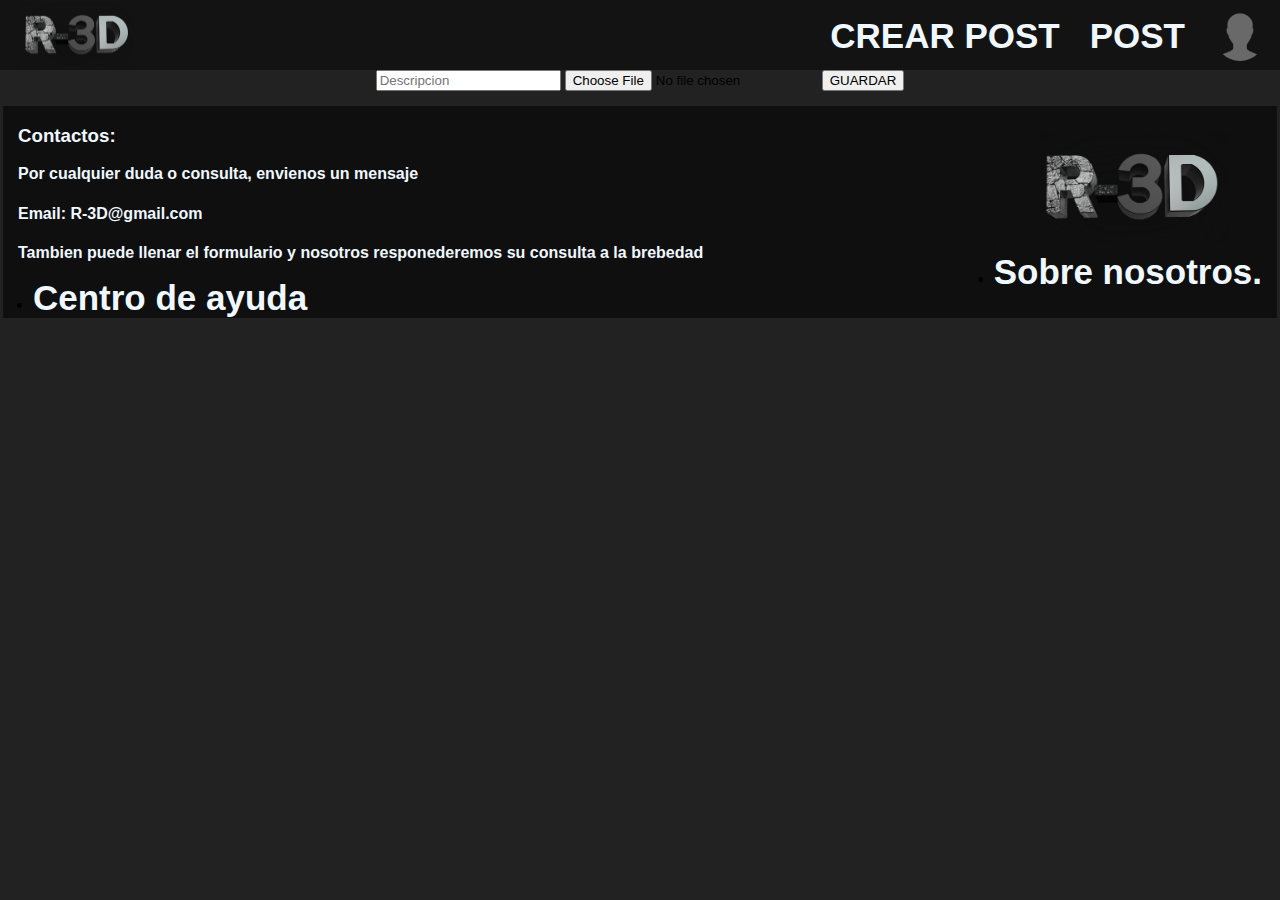
==== crear_post.html @ 8275072d "PRIMERA-PARTE" ====
<!DOCTYPE html>
<html lang="en">
<head>
    <meta charset="UTF-8">
    <meta name="viewport" content="width=device-width, initial-scale=1.0">
    <title>Document</title>
    <link rel="stylesheet" href="assets/style.css">
</head>
<body>
    <header class="header">
        <nav class="nav_head">
            <ul>
                <div class="nav_izq">
                    <li>
                        <a href="index.html">
                            <img src="assets/static/img/3.png" alt="logo">
                        </a>
                    </li>
                </div>
                <div class="nav_der">
                    <li>
                        <a href="crear_post.html" class="nav">CREAR POST</a>
                    </li>
                    <li>
                        <a href="post.html" class="nav">POST</a>
                    </li>
                    <li>
                        <a href="perfil.html">
                            <img src="assets/static/img/avatar/avatar-default.png" alt="avatar">
                        </a>
                    </li>
                </div>
            </ul>
        </nav>
    </header>

    <section class="form_father">
        <div class="form_son">
            <form action="" method="post" enctype="multipart/form-data">
                <input type="text" placeholder="Descripcion">
                <input type="file" value="FOTO/AVATAR">
                <input type="button" value="GUARDAR">
            </form>
        </div>
    </section>

    <footer class="footer_pag">
        <div class="footer_left">
            <h3>Contactos:</h3>
            <p>Por cualquier duda o consulta, envienos un mensaje</p>
            <h4>Email: R-3D@gmail.com</h4>
            <p>Tambien puede llenar el formulario y nosotros
                responederemos su consulta a la brebedad
            </p>
            <li>
                <a href="contacto.html">Centro de ayuda</a>
            </li>
        </div>
        <div class="class_right">
            <a href="index.html" class="logo_2">
                <img src="assets/static/img/3.png" alt="logo">
            </a>
            <li>
                <a href="about.html">Sobre nosotros.</a>
            </li>
        </div>
    </footer>
</body>
</html>
---- assets/style.css ----
/*HEADER*/
header{
    background-color: rgb(19, 19, 19);
    position: fixed;
    top: 0;
    left: 0;
    right: 0;
    height: 70px;
}

/*ESTILO UL HEADER*/
ul{
    padding: 0;
    list-style: none;
    display: flex;
    justify-content: space-between;
}

li{
    margin: 0 15px;
}
/*NAV-L*/
.nav_izq img{
    width: 120px;
    margin-top: -12%;
}

/*NAV-R*/
.nav_der{
    display: flex;
    align-items: right;
}

.nav_der img{
    width: 50px;
    margin-top: -10%;
    opacity: 50%;
    border-radius: 100%;
}

/*TEXT STYLE HEADER*/
a{
    color: white;
    font-family: 'Franklin Gothic Medium', 'Arial Narrow', Arial, sans-serif;
    font-size: 35px;
    font-weight: 800;
    text-decoration: none;
}


/*BODY*/
body{
    background-color: rgb(34, 34, 34);
}


/*ARTICULO*/
.section{
    background-color: rgb(7, 7, 7);
    margin-left: -8px;
    margin-right: -8px;
    height: 670px;
    display: flex;
    align-items: center;
    justify-content: center;
}

h1{
    font-family: 'Franklin Gothic Medium', 'Arial Narrow', Arial, sans-serif;
    font-size: 500%;
    font-weight: 900;
    color: aliceblue;
}

img{
    width: 1200px;
}


/*ARTICLE*/
article{
    display: inline;
}

article .art_1, .art_2, .art_3{
    padding-top: 15px;
    display: flex;
    align-items: center;
    justify-content: center;
}

/*ESTILO TEXTO ARTICULO*/
article h2, p{
    font-family: 'Franklin Gothic Medium', 'Arial Narrow', Arial, sans-serif;
    font-weight: 600;
    color: aliceblue;
    width: 700px;
}

article .art_1, .art_3{
    text-align: left;
}

article .art_text2{
    text-align: right;
}

/*TAMAÑO TITULO ARTICULO*/
article h2{
    font-size: 300%;
}

/*TAMAÑO PARRAFO ARTICULO*/
article p{
    font-size: 120%;
}

/*TAMAÑO IMAGEN ARTICULO*/
article img, iframe{
    width: 1000px;
    border-radius: 25px;
}

/*FOOTER*/
footer{
    background-color: rgb(15, 15, 15);
    margin: -0.4% -0.4% -0.4%;
    margin-top: 15px;
}

/*STYLE TEXT*/
h3, h4, p, a{
    font-family: 'Franklin Gothic Medium', 'Arial Narrow', Arial, sans-serif;
    color: aliceblue;
    text-decoration: none;
}

.footer_pag{
    display: flex;
    align-items: center;
    justify-content: space-between;
}

.footer_left{
    margin-left: 15px;
}

.class_right img{
    width: 200px;
    margin-left: 50px;
}


/*PERFIL INFO*/
.container{
    background-color: rgb(14, 14, 14);
    margin-left: -8px;
    margin-right: -8px;
    margin-top: 70px;
    height: 250px;
    display: grid;
    grid-template-columns: 1fr 3fr;
    /*row-gap: px;*/
    /*column-gap: px;*/
}

/*EDIT STYLE TEXT PERFIL*/
.right_info{
    text-align: justify;
}

.enlace a{
    margin-left: 202px;
    font-size: 22px;
}

.container img{
    width: 150px;
    border-radius: 100%;
    margin-top: 15px;
    margin-left: 200px;
}


/*PUBLICACIONES*/
.articulos_publi{
    display: grid;
    grid-template-columns: repeat(4, 1fr);
    row-gap: 15px;
    column-gap: 15px;
    margin-top: 15px;
    margin-block-end: 100px;
}

.articulo{
    background-color: rgb(83, 83, 83);
    border-radius: 15px;
}

.info_art p{
    font-size: 100%;
    width: 90%;
}

.info_art{
    text-align: justify;
    margin-left: 40px;
}

.articulos_publi img{
    width: 100%;
    border-radius: 15px;
}

/*FORM POST*/
.form_father{
    margin-top: 70px;
    display: flex;
    justify-content: center;
    align-items: center;
}

/*POSTEOS*/
.posteos{
    margin-top: 70px;
    display: grid;
    grid-template-columns: 1fr;
}

.post_1{
    display: grid;
    grid-template-columns: repeat(2, 3fr);
    display: flex;
    justify-content: center;
}

.avatar_user{
    display: flex;
    align-items: center;
}

.avatar_first{
    margin-left: 10%;
}

.avatar_user img{
    width: 70px;
    border-radius: 100%;
    margin-block-end: 15px;
}

.user_coment img{
    width: 40px;
}

.img_post img{
    width: 700px;
    border-radius: 15px;
}
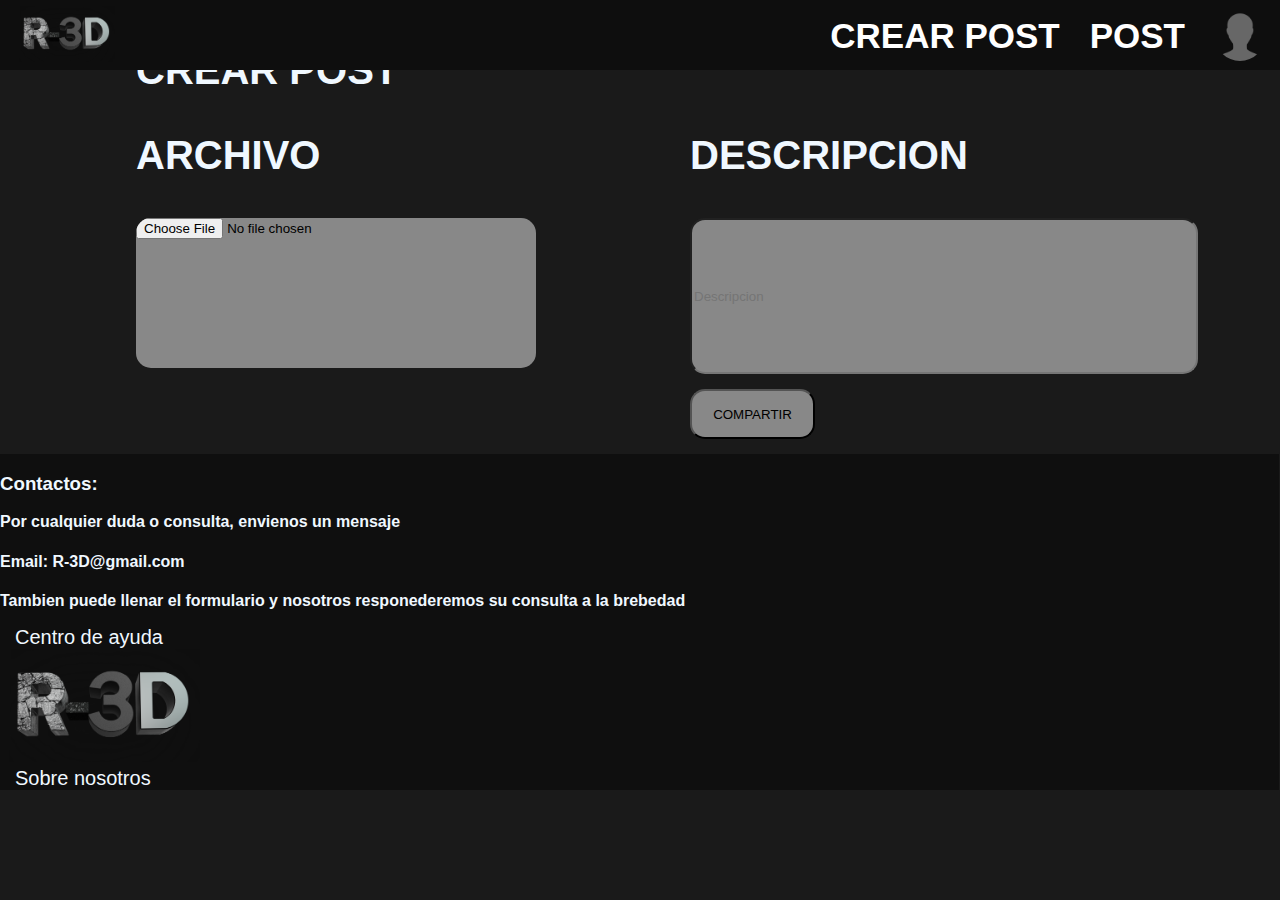
==== commit 1ea6d677: "Correccion-And-NewPage" ====
--- a/crear_post.html
+++ b/crear_post.html
@@ -35,12 +35,30 @@
     </header>
 
     <section class="form_father">
-        <div class="form_son">
-            <form action="" method="post" enctype="multipart/form-data">
-                <input type="text" placeholder="Descripcion">
-                <input type="file" value="FOTO/AVATAR">
-                <input type="button" value="GUARDAR">
-            </form>
+        <div class="form form_subida">
+            <div class="form_1">
+                    <div class="form_3">
+                        <div class="title_form">
+                            <h3>
+                                CREAR POST
+                            </h3>
+                        </div>
+                        <h3>
+                            ARCHIVO
+                        </h3>
+                        <form action="" method="post" enctype="multipart/form-data"></form>
+                            <input type="file" value="FOTO/AVATAR" class="sub_archivo">
+                    </div>
+                    <div class="form_2">
+                        <H3>
+                            DESCRIPCION
+                        </H3>
+                            <input type="text" placeholder="Descripcion" class="txt_form">
+                            <input type="button" value="COMPARTIR" class="button_form">
+                        </form>
+                    </div>
+                
+            </div>
         </div>
     </section>
 
@@ -61,7 +79,7 @@
                 <img src="assets/static/img/3.png" alt="logo">
             </a>
             <li>
-                <a href="about.html">Sobre nosotros.</a>
+                <a href="about.html">Sobre nosotros</a>
             </li>
         </div>
     </footer>
--- a/assets/style.css
+++ b/assets/style.css
@@ -1,6 +1,21 @@
+body{
+    display: grid;
+    grid-template-areas:
+    "header"
+    "body_first"
+    "footer"
+}
+
+/*STYLE TEXT*/
+h3, h4, p, a{
+    font-family: 'Franklin Gothic Medium', 'Arial Narrow', Arial, sans-serif;
+    color: aliceblue;
+    text-decoration: none;
+}
+
 /*HEADER*/
 header{
-    background-color: rgb(19, 19, 19);
+    background-color: rgb(14, 14, 14);
     position: fixed;
     top: 0;
     left: 0;
@@ -21,8 +36,8 @@
 }
 /*NAV-L*/
 .nav_izq img{
-    width: 120px;
-    margin-top: -12%;
+    width: 100px;
+    margin-top: -10px;
 }
 
 /*NAV-R*/
@@ -39,7 +54,7 @@
 }
 
 /*TEXT STYLE HEADER*/
-a{
+header a{
     color: white;
     font-family: 'Franklin Gothic Medium', 'Arial Narrow', Arial, sans-serif;
     font-size: 35px;
@@ -48,9 +63,49 @@
 }
 
 
+
+/*FOOTER*/
+footer{
+    background-color: rgb(15, 15, 15);
+    width: 100%;
+    margin-left: -8px;
+    padding-right: 15px;
+    margin-block-end: -15px;
+}
+
+footer li, a{
+    font-size: 20px;
+    list-style: none;
+}
+
+.about_a{
+    text-align: center;
+}
+
+.complet_footer{
+    width: 100%;
+    max-width: 1200px;
+    margin: auto;
+    display: grid;
+    grid-template-columns: 1fr 1fr;
+    grid-gap: 800px;
+}
+
+.complet_footer{
+    display: flex;
+    align-items: end;
+    justify-content: center;
+}
+
+.class_right img{
+    width: 200px;
+}
+
+
+
 /*BODY*/
 body{
-    background-color: rgb(34, 34, 34);
+    background-color: rgb(26, 26, 26);
 }
 
 
@@ -59,7 +114,7 @@
     background-color: rgb(7, 7, 7);
     margin-left: -8px;
     margin-right: -8px;
-    height: 670px;
+    height: max-content;
     display: flex;
     align-items: center;
     justify-content: center;
@@ -119,35 +174,6 @@
 article img, iframe{
     width: 1000px;
     border-radius: 25px;
-}
-
-/*FOOTER*/
-footer{
-    background-color: rgb(15, 15, 15);
-    margin: -0.4% -0.4% -0.4%;
-    margin-top: 15px;
-}
-
-/*STYLE TEXT*/
-h3, h4, p, a{
-    font-family: 'Franklin Gothic Medium', 'Arial Narrow', Arial, sans-serif;
-    color: aliceblue;
-    text-decoration: none;
-}
-
-.footer_pag{
-    display: flex;
-    align-items: center;
-    justify-content: space-between;
-}
-
-.footer_left{
-    margin-left: 15px;
-}
-
-.class_right img{
-    width: 200px;
-    margin-left: 50px;
 }
 
 
@@ -213,21 +239,57 @@
 }
 
 /*FORM POST*/
-.form_father{
-    margin-top: 70px;
-    display: flex;
-    justify-content: center;
-    align-items: center;
-}
+
+.form_subida{
+    display: grid;
+    grid-template-columns: 1fr;
+    justify-items: center;
+}
+
+.form_1{
+    display: grid;
+    grid-template-columns: repeat(2, 1fr);
+    justify-items: center;
+    column-gap: 100px;
+}
+
+.sub_archivo, .txt_form{
+    width: 400px;
+    height: 150px;
+    border-radius: 15px;
+}
+
+.txt_form{
+    width: 500px;
+}
+
+.button_form{
+    width: 125px;
+    height: 50px;
+    border-radius: 15px;
+}
+
+.form_2{
+    margin-top: 85px;
+}
+
+.form_1 h3{
+    font-size: 40px;
+}
+
+
+
+
 
 /*POSTEOS*/
 .posteos{
-    margin-top: 70px;
+    margin-top: 80px;
     display: grid;
     grid-template-columns: 1fr;
-}
-
-.post_1{
+    text-align: justify;
+}
+
+.post_1, .post_0{
     display: grid;
     grid-template-columns: repeat(2, 3fr);
     display: flex;
@@ -237,10 +299,6 @@
 .avatar_user{
     display: flex;
     align-items: center;
-}
-
-.avatar_first{
-    margin-left: 10%;
 }
 
 .avatar_user img{
@@ -254,6 +312,47 @@
 }
 
 .img_post img{
+    width: 800px;
+    border-radius: 15px;
+}
+
+.txt_post, .coment_style{
+    background-color: rgb(8, 8, 8);
+    border-radius: 15px;
+}
+
+.txt_coment, .user_coment{
+    padding-top: 10px;
+    padding-left: 15px;
+}
+.txt_coment{
+    margin-top: -40px;
+}
+
+.coment_style{
+    margin-block-end: 15px;
+    height: 400px;
+}
+
+.add_coment{
+    margin-left: 15px;
+}
+
+input{
+    background-color: rgb(136, 136, 136);
+    color: rgb(0, 0, 0);
+    font-family: 'Franklin Gothic Medium', 'Arial Narrow', Arial, sans-serif;
+    display: grid;
+    margin-bottom: 15px;
+    justify-content: center;
+}
+
+.txt_zone{
+    border-radius: 15px;
     width: 700px;
-    border-radius: 15px;
+    height: 65px;
+}
+
+.coment_post{
+    margin-left: 15px;
 }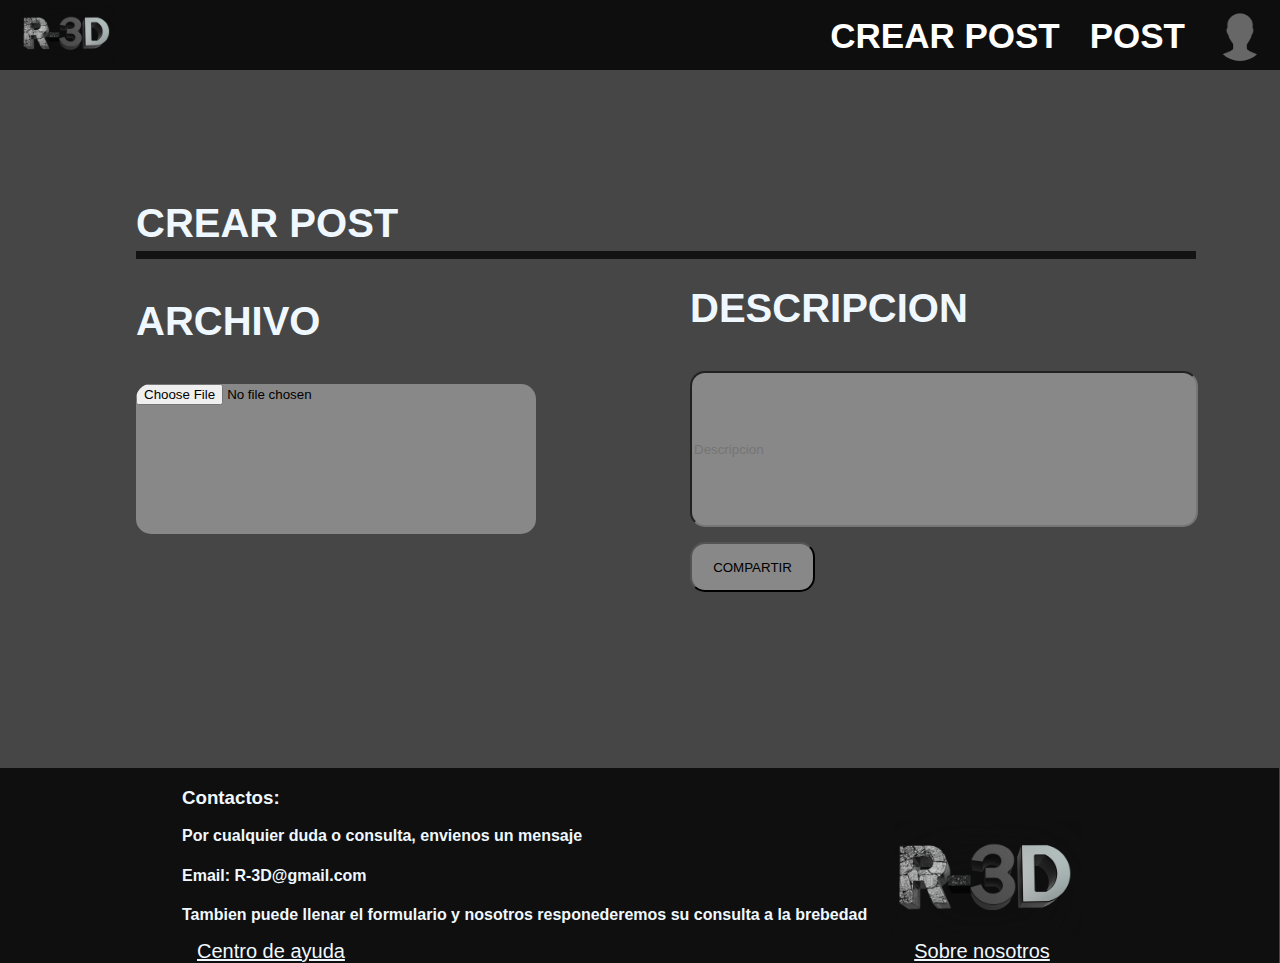
==== commit 1a07f75a: "Correccion" ====
--- a/crear_post.html
+++ b/crear_post.html
@@ -7,7 +7,8 @@
     <link rel="stylesheet" href="assets/style.css">
 </head>
 <body>
-    <header class="header">
+    <div class="cuerpo">
+        <header class="header">
         <nav class="nav_head">
             <ul>
                 <div class="nav_izq">
@@ -57,31 +58,33 @@
                             <input type="button" value="COMPARTIR" class="button_form">
                         </form>
                     </div>
-                
             </div>
         </div>
     </section>
 
     <footer class="footer_pag">
-        <div class="footer_left">
-            <h3>Contactos:</h3>
-            <p>Por cualquier duda o consulta, envienos un mensaje</p>
-            <h4>Email: R-3D@gmail.com</h4>
-            <p>Tambien puede llenar el formulario y nosotros
-                responederemos su consulta a la brebedad
-            </p>
-            <li>
-                <a href="contacto.html">Centro de ayuda</a>
-            </li>
-        </div>
-        <div class="class_right">
-            <a href="index.html" class="logo_2">
-                <img src="assets/static/img/3.png" alt="logo">
-            </a>
-            <li>
-                <a href="about.html">Sobre nosotros</a>
-            </li>
+        <div class="complet_footer">
+            <div class="footer_left">
+                <h3>Contactos:</h3>
+                <p>Por cualquier duda o consulta, envienos un mensaje</p>
+                <h4>Email: R-3D@gmail.com</h4>
+                <p>Tambien puede llenar el formulario y nosotros
+                    responederemos su consulta a la brebedad
+                </p>
+                <li>
+                    <a href="contacto.html">Centro de ayuda</a>
+                </li>
+            </div>
+            <div class="footer_right">
+                <a href="index.html" class="logo_2">
+                    <img src="assets/static/img/3.png" alt="logo">
+                </a>
+                <li>
+                    <a href="about.html">Sobre nosotros</a>
+                </li>
+            </div>
         </div>
     </footer>
+    </div>
 </body>
 </html>--- a/assets/style.css
+++ b/assets/style.css
@@ -1,17 +1,11 @@
-body{
-    display: grid;
-    grid-template-areas:
-    "header"
-    "body_first"
-    "footer"
-}
-
 /*STYLE TEXT*/
 h3, h4, p, a{
     font-family: 'Franklin Gothic Medium', 'Arial Narrow', Arial, sans-serif;
     color: aliceblue;
     text-decoration: none;
 }
+
+
 
 /*HEADER*/
 header{
@@ -76,28 +70,26 @@
 footer li, a{
     font-size: 20px;
     list-style: none;
-}
-
-.about_a{
+    text-decoration: underline;
+}
+
+.complet_footer{
+    display: grid;
+    grid-template-columns: 1fr 1fr;
+    margin-block-end: 15px;
+}
+
+.complet_footer{
+    display: flex;
+    align-items: end;
+    justify-content: center;
+}
+
+.footer_right li{
     text-align: center;
 }
 
-.complet_footer{
-    width: 100%;
-    max-width: 1200px;
-    margin: auto;
-    display: grid;
-    grid-template-columns: 1fr 1fr;
-    grid-gap: 800px;
-}
-
-.complet_footer{
-    display: flex;
-    align-items: end;
-    justify-content: center;
-}
-
-.class_right img{
+.footer_right img{
     width: 200px;
 }
 
@@ -105,8 +97,9 @@
 
 /*BODY*/
 body{
-    background-color: rgb(26, 26, 26);
-}
+    background-color: rgb(70, 70, 70);
+}
+
 
 
 /*ARTICULO*/
@@ -154,6 +147,10 @@
 
 article .art_1, .art_3{
     text-align: left;
+}
+
+article .art_3{
+    margin-block-end: 15px;
 }
 
 article .art_text2{
@@ -186,26 +183,28 @@
     height: 250px;
     display: grid;
     grid-template-columns: 1fr 3fr;
-    /*row-gap: px;*/
-    /*column-gap: px;*/
 }
 
 /*EDIT STYLE TEXT PERFIL*/
 .right_info{
+    justify-items: center;
     text-align: justify;
 }
 
 .enlace a{
-    margin-left: 202px;
     font-size: 22px;
 }
 
 .container img{
     width: 150px;
     border-radius: 100%;
-    margin-top: 15px;
-    margin-left: 200px;
-}
+}
+
+.avatar{
+    display: grid;
+    justify-items: center;
+}
+
 
 
 /*PUBLICACIONES*/
@@ -238,12 +237,16 @@
     border-radius: 15px;
 }
 
+
+
+
 /*FORM POST*/
-
 .form_subida{
     display: grid;
-    grid-template-columns: 1fr;
-    justify-items: center;
+    justify-items: center;
+    height: max-content;
+    margin-top: 161px;
+    margin-block-end: 161px;
 }
 
 .form_1{
@@ -277,7 +280,11 @@
     font-size: 40px;
 }
 
-
+.title_form{
+    border-bottom:solid 8px rgb(19, 19, 19);
+    width: 265%;
+    height: 50px;
+}
 
 
 
@@ -296,6 +303,12 @@
     justify-content: center;
 }
 
+.post_0{
+    display: grid;
+    justify-items: center;
+    padding-right: 800px;
+}
+
 .avatar_user{
     display: flex;
     align-items: center;
@@ -304,7 +317,7 @@
 .avatar_user img{
     width: 70px;
     border-radius: 100%;
-    margin-block-end: 15px;
+    margin-block-end: 20px;
 }
 
 .user_coment img{
@@ -322,11 +335,17 @@
 }
 
 .txt_coment, .user_coment{
-    padding-top: 10px;
     padding-left: 15px;
 }
+
 .txt_coment{
     margin-top: -40px;
+}
+
+.txt_coment p{
+    border-bottom:solid 5px rgb(146, 146, 146);
+    width: 95%;
+    height: 25px;
 }
 
 .coment_style{
@@ -334,6 +353,13 @@
     height: 400px;
 }
 
+.title_coment{
+    border-bottom:solid 8px rgb(19, 19, 19);
+    width: 100%;
+    height: 25px;
+    margin-block-end: 15px;
+}
+
 .add_coment{
     margin-left: 15px;
 }
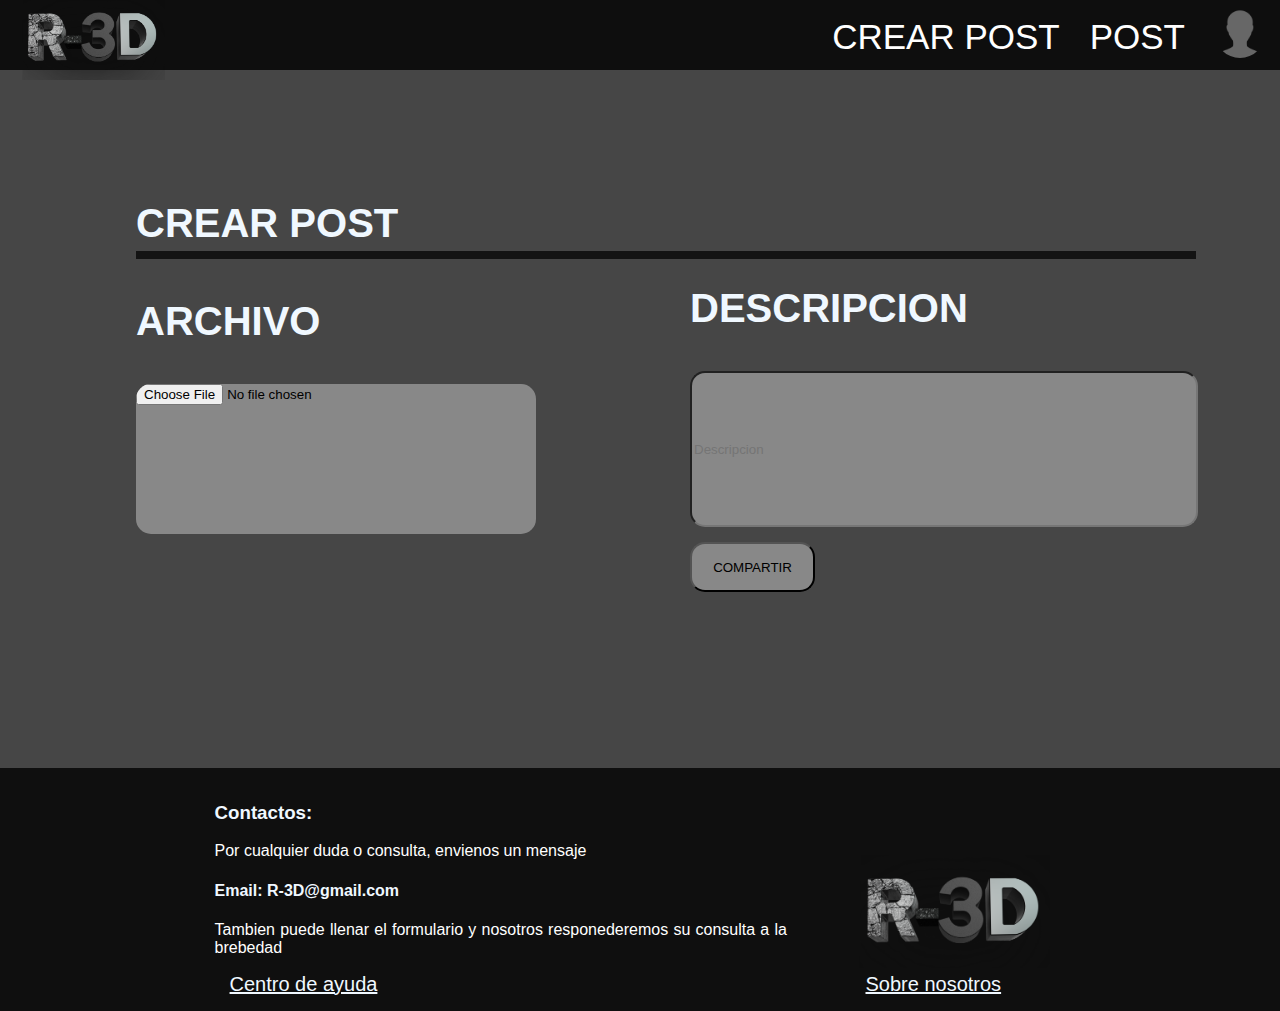
==== commit 57756772: "ORDEN DE ARCHIVOS CSS, JS, IMG" ====
--- a/crear_post.html
+++ b/crear_post.html
@@ -4,17 +4,18 @@
     <meta charset="UTF-8">
     <meta name="viewport" content="width=device-width, initial-scale=1.0">
     <title>Document</title>
-    <link rel="stylesheet" href="assets/style.css">
+    <link rel="stylesheet" href="static/css/style.css">
+    <link rel="stylesheet" href="static/css/style-mobile.css">
 </head>
 <body>
-    <div class="cuerpo">
-        <header class="header">
-        <nav class="nav_head">
+    <header>
+        <nav class="nav_head nav__complet">
+            
             <ul>
                 <div class="nav_izq">
                     <li>
                         <a href="index.html">
-                            <img src="assets/static/img/3.png" alt="logo">
+                            <img src="static/assests/img/3.png" alt="logo">
                         </a>
                     </li>
                 </div>
@@ -27,7 +28,7 @@
                     </li>
                     <li>
                         <a href="perfil.html">
-                            <img src="assets/static/img/avatar/avatar-default.png" alt="avatar">
+                            <img src="static/assests/avatar/avatar-default.png" alt="avatar">
                         </a>
                     </li>
                 </div>
@@ -77,7 +78,7 @@
             </div>
             <div class="footer_right">
                 <a href="index.html" class="logo_2">
-                    <img src="assets/static/img/3.png" alt="logo">
+                    <img src="static/assests/img/3.png" alt="logo">
                 </a>
                 <li>
                     <a href="about.html">Sobre nosotros</a>
@@ -85,6 +86,5 @@
             </div>
         </div>
     </footer>
-    </div>
 </body>
 </html>--- a/static/css/style.css
+++ b/static/css/style.css
@@ -0,0 +1,381 @@
+/*STYLE TEXT*/
+h3, h4, p, a{
+    font-family: 'Franklin Gothic Medium', 'Arial Narrow', Arial, sans-serif;
+    color: aliceblue;
+    text-decoration: none;
+}
+
+a:hover{
+    background: rgb(129, 129, 129);
+    border-radius: 5px;
+    width: max-content;
+}
+
+
+/*HEADER*/
+header{
+    background-color: rgb(14, 14, 14);
+    position: fixed;
+    top: 0;
+    left: 0;
+    right: 0;
+    height: 70px;
+}
+
+.nav__complet {
+    margin-top: -15px;
+}
+
+/*ESTILO UL HEADER*/
+ul{
+    padding: 0;
+    list-style: none;
+    display: flex;
+    justify-content: space-between;
+}
+
+li{
+    margin: 0 15px;
+}
+/*NAV-L*/
+.nav_izq img{
+    width: 150px;
+    margin-top: -5px;
+}
+
+/*NAV-R*/
+.nav_der{
+    display: flex;
+    align-items: center;
+    margin-top: -15px;
+}
+
+.nav{
+    margin-top: 10px;
+}
+
+.nav_der img{
+    width: 50px;
+    opacity: 50%;
+    border-radius: 100%;
+}
+
+/*TEXT STYLE HEADER*/
+header a{
+    color: white;
+    font-family: 'Franklin Gothic Medium', 'Arial Narrow', Arial, sans-serif;
+    font-size: 35px;
+    text-decoration: none;
+}
+
+
+
+/*FOOTER*/
+footer{
+    background-color: rgb(15, 15, 15);
+    padding-right: 15px;
+    margin-block-end: -15px;
+}
+
+footer li, a{
+    font-size: 20px;
+    list-style: none;
+    text-decoration: underline;
+}
+
+.complet_footer{
+    display: grid;
+    grid-template-columns: repeat(2, 1fr);
+    margin-block-end: 15px;
+}
+
+.complet_footer{
+    display: flex;
+    align-items: end;
+    justify-content: center;
+}
+
+.footer_right img{
+    width: 200px;
+}
+
+.footer_left p{
+    margin-left: 0;
+}
+
+.footer_left, .footer_right{
+    margin-top: 15px;
+    margin-block-end: 15px;
+}
+
+
+
+/*BODY*/
+body{
+    background-color: rgb(70, 70, 70);
+    margin: 0;
+}
+
+
+
+/*ARTICULO*/
+.section{
+    background-color: rgb(7, 7, 7);
+    height: max-content;
+    display: flex;
+    align-items: center;
+    justify-content: center;
+}
+
+h1{
+    font-family: 'Franklin Gothic Medium', 'Arial Narrow', Arial, sans-serif;
+    font-size: 500%;
+    color: aliceblue;
+}
+
+img{
+    width: 1200px;
+}
+
+
+/*ARTICLE*/
+section .class__art{
+    margin-top: 15px;
+    margin-left: 15px;
+    margin-right: 15px;
+    margin-block-end: 15px;
+    background-color: rgb(8, 8, 8);
+    border-radius: 15px;
+}
+
+.class__art img, iframe{
+    border-radius: 15px;
+}
+
+.class__section h2, p{
+    font-family: 'Franklin Gothic Medium', 'Arial Narrow', Arial, sans-serif;
+    color: rgb(255, 255, 255);
+    text-align: justify;
+    width: 90%;
+    margin-left: 50px;
+}
+
+
+
+
+/*PERFIL INFO*/
+
+.container{
+    background-color: rgb(14, 14, 14);
+    margin-top: 70px;
+    display: grid;
+    grid-template-columns: 1fr 3fr;
+    padding-block-end: 15px;
+}
+
+/*EDIT STYLE TEXT PERFIL*/
+.right_info{
+    text-align: justify;
+    width: 900px;
+    
+}
+
+.right_info p{
+    margin: 0;
+}
+
+.enlace a{
+    font-size: 22px;
+}
+
+.container img{
+    width: 150px;
+    border-radius: 100%;
+}
+
+.avatar{
+    display: grid;
+    justify-items: center;
+}
+
+
+
+/*PUBLICACIONES*/
+.articulos_publi{
+    display: grid;
+    grid-template-columns: repeat(4, 1fr);
+    row-gap: 15px;
+    column-gap: 15px;
+    margin-top: 15px;
+    margin-block-end: 100px;
+}
+
+.articulo{
+    background-color: rgb(83, 83, 83);
+    border-radius: 15px;
+}
+
+.info_art p{
+    font-size: 100%;
+    width: 100%;
+}
+
+.info_art h3{
+    font-size: 20px;
+}
+
+.info_art{
+    text-align: justify;
+    margin-left: 20px;
+}
+
+.articulos_publi img{
+    width: 100%;
+    border-radius: 15px;
+}
+
+
+
+
+/*FORM POST*/
+.form_subida{
+    display: grid;
+    justify-items: center;
+    height: max-content;
+    margin-top: 161px;
+    margin-block-end: 161px;
+}
+
+.form_1{
+    display: grid;
+    grid-template-columns: repeat(2, 1fr);
+    justify-items: center;
+    column-gap: 100px;
+}
+
+.sub_archivo, .txt_form{
+    width: 400px;
+    height: 150px;
+    border-radius: 15px;
+}
+
+.txt_form{
+    width: 500px;
+}
+
+.button_form{
+    width: 125px;
+    height: 50px;
+    border-radius: 15px;
+}
+
+.form_2{
+    margin-top: 85px;
+}
+
+.form_1 h3{
+    font-size: 40px;
+}
+
+.title_form{
+    border-bottom:solid 8px rgb(19, 19, 19);
+    width: 265%;
+    height: 50px;
+}
+
+
+
+/*POSTEOS*/
+.posteos{
+    margin-top: 80px;
+    display: grid;
+    grid-template-columns: 1fr;
+    text-align: justify;
+}
+
+.post_1, .post_0{
+    display: grid;
+    grid-template-columns: repeat(2, 3fr);
+    display: flex;
+    justify-content: center;
+}
+
+.post_0{
+    display: grid;
+    justify-items: center;
+    padding-right: 800px;
+}
+
+.avatar_user{
+    display: flex;
+    align-items: center;
+}
+
+.avatar_user img{
+    width: 70px;
+    border-radius: 100%;
+    margin-block-end: 20px;
+}
+
+.user_coment img{
+    width: 40px;
+}
+
+.img_post img{
+    width: 800px;
+    border-radius: 15px;
+}
+
+.txt_post, .coment_style{
+    background-color: rgb(8, 8, 8);
+    border-radius: 15px;
+}
+
+.txt_coment, .user_coment{
+    padding-left: 15px;
+}
+
+.txt_coment{
+    margin-top: -40px;
+}
+
+.txt_coment p{
+    border-bottom:solid 5px rgb(146, 146, 146);
+    width: 95%;
+    height: 25px;
+}
+
+.coment_style{
+    margin-block-end: 15px;
+    height: 400px;
+}
+
+.title_coment{
+    border-bottom:solid 8px rgb(19, 19, 19);
+    width: 100%;
+    height: 25px;
+    margin-block-end: 15px;
+}
+
+.add_coment{
+    margin-left: 15px;
+}
+
+input{
+    background-color: rgb(136, 136, 136);
+    color: rgb(0, 0, 0);
+    font-family: 'Franklin Gothic Medium', 'Arial Narrow', Arial, sans-serif;
+    display: grid;
+    margin-bottom: 15px;
+    justify-content: center;
+}
+
+.txt_zone{
+    border-radius: 15px;
+    width: 700px;
+    height: 65px;
+}
+
+.coment_post{
+    margin-left: 15px;
+}--- a/static/css/style-mobile.css
+++ b/static/css/style-mobile.css
@@ -0,0 +1,350 @@
+/*HEADER*/
+@media (min-width: 300px) and (max-width: 500px){
+    .nav_izq img{
+        width: 90px;
+    }
+
+    nav{
+        margin: 0;
+        margin-top: 15px;
+    }
+
+    .nav__complet {
+        margin-top: 15px;
+    }
+
+    header a{
+        font-size: 15px;
+    }
+
+    .nav_der a{
+        font-size: 15px;
+        margin-left: -20px;
+    }
+}
+
+@media (min-width: 500px) and (max-width: 600px){
+    .nav_izq img{
+        width: 100px;
+    }
+
+    .nav__complet {
+        margin-top: 15px;
+    }
+
+    nav{
+        margin: 0;
+        margin-top: 15px;
+    }
+
+    header a{
+        font-size: 25px;
+    }
+}
+
+@media (max-width: 1050px){
+    .nav_izq img{
+        width: 100px;
+    }
+
+    .nav__complet {
+        margin-top: 15px;
+    }
+
+    nav{
+        margin: 0;
+        margin-top: 15px;
+    }
+
+    header a{
+        font-size: 25px;
+    }
+}
+
+
+/*FOOTER*/
+@media (max-width: 950px){
+    .complet_footer{
+        display: grid;
+        grid-template-columns: repeat(1, 1fr);
+        justify-items: center;
+        margin-left: 15px;
+    }
+
+    footer h3, h4{
+        font-size: 20px;
+        text-align: center;
+    }
+
+    footer p{
+        font-size: 15px;
+        width: 300px;
+        text-align: center;
+    }
+
+    footer li{
+        margin-block-end: 20px;
+        text-align: center;
+    }
+
+    footer a{
+        color: rgb(255, 255, 255);
+    }
+}
+
+
+/*INICIO*/
+@media (max-width: 500px){
+    .section h1{
+        font-size: 40px;
+        margin-top: 15px;
+    }
+
+    .section img{
+        width: 325px;
+        margin-top: -40px;
+    }
+
+    .section{
+        display: grid;
+        grid-template-columns: 1fr;
+        justify-items: center;
+        margin-top: 70px;
+        border-end-end-radius: 15px;
+        border-end-start-radius: 15px;
+    }
+}
+
+@media (min-width: 500px) and (max-width: 900px){
+    .section img{
+        width: 250px;
+    }
+
+    .section h1{
+        font-size: 30px;
+    }
+
+    .section{
+        margin-top: 70px;
+        border-end-end-radius: 15px;
+        border-end-start-radius: 15px;
+    }
+}
+
+@media (min-width: 900px) and (max-width: 1350px){
+    .section{
+        margin-top: 50px;
+    }
+    
+    .section img{
+        width: 500px;
+    }
+
+    .section h1{
+        font-size: 50px;
+    }
+}
+
+@media (min-width: 1350px) and (max-width: 1700px){
+    .section{
+        margin-top: 50px;
+    }
+    
+    .section img{
+        width: 800px;
+    }
+}
+
+/*INICIO ARTICULOS*/
+@media (min-width: 300px) and (max-width: 950px){
+    section .class__art{
+        width: 100%;
+        margin: 0;
+        margin-top: 15px;
+        margin-block-end: 15px;
+    }
+
+    .class__section h2, p{
+        text-align: center;
+        margin: 0;
+        margin-left: 20px;
+    }
+
+    .class__section p{
+        text-align: justify;
+        font-size: 15px;
+    }
+
+    .class__txt{
+        margin-top: 15px;
+    }
+
+    .class__art iframe{
+        height: 300px;
+    }
+}
+
+@media (min-width: 500px) and (max-width: 950px){
+    .class__section h2, p{
+        text-align: center;
+        margin: 0;
+        margin-left: 30px;
+    }
+
+    .class__art iframe{
+        height: 250px;
+    }
+}
+
+@media (min-width: 850px) and (max-width: 1200px){
+    .class__section h2, p{
+        margin: 0;
+        margin-left: 25px;
+    }
+
+    .class__art iframe{
+        height: 500px;
+    }
+}
+
+
+
+
+/*PERFIL*/
+@media (max-width: 950px){
+    .container{
+        border-end-end-radius: 15px;
+        border-end-start-radius: 15px;
+        justify-items: center;
+    }
+
+    .avatar{
+        margin-right: -5px;
+    }
+
+    .perfil h3{
+        font-size: 15px;
+    }
+
+    .perfil h4{
+        font-size: 15px;
+        text-align: left;
+    }
+
+    .perfil p{
+        font-size: 13px;
+        width: 200px;
+        text-align: justify;
+        margin-top: -15px;
+    }
+
+    .perfil a{
+        font-size: 13px;
+    }
+
+    .right_info{
+        font-size: 15px;
+    }
+
+    .right_info p{
+        margin-left: 0;
+        margin-block-end: 15px;
+    }
+}
+
+@media (min-width: 300px) and (max-width: 400px){
+    .perfil img{
+        width: 100px;
+    }
+}
+
+@media (min-width: 400px) and (max-width: 800px){
+    .perfil p{
+        width: 280px;
+    }
+    .perfil img{
+        width: 100px;
+    }
+}
+
+@media (min-width: 510px) and (max-width: 950px){
+    .perfil p{
+        width: 380px;
+    }
+}
+
+@media (min-width: 800px) and (max-width: 950px){
+    .container{
+        height: 200px;
+    }
+}
+
+@media (min-width: 720px) and (max-width: 950px){
+    .articulos_publi{
+        display: grid;
+        grid-template-columns: repeat(2, 1fr);
+    }
+}
+
+
+
+/*PUBLICACIONES PERFIL*/
+@media (max-width: 720px){
+    .articulos_publi{
+        display: grid;
+        grid-template-columns: repeat(1, 1fr);
+        margin-block-end: 0;
+    }
+
+    .articulos_publi h3{
+        font-size: 20px;
+    }
+
+    .articulos_publi p{
+        font-size: 18px;
+        text-align: justify;
+        margin-top: -15px;
+        margin-left: -10px;
+        margin-block-end: 15px;
+    }
+
+    .info_art{
+        margin-top: 15px;
+    }
+
+    .articulos_publi{
+        margin-block-end: 15px;
+    }
+}
+
+@media (min-width: 720px) and (max-width: 950px){
+    .articulos_publi{
+        margin-block-end: 15px;
+    }
+
+    .info_art p{
+        margin-left: -10px;
+        text-align: justify;
+        margin-block-end: 15px;
+    }
+}
+
+@media (min-width: 950px){
+    .info_art p{
+        text-align: justify;
+        margin: 0;
+        margin-left: -10px;
+        margin-block-end: 15px;
+    }
+}
+
+@media (max-width: 1050px){
+    .avatar{
+        width: 100px;
+        margin-left: 15px;
+    }
+    .right_info{
+        margin-right: 15px;
+        width: 90%;
+    }
+}